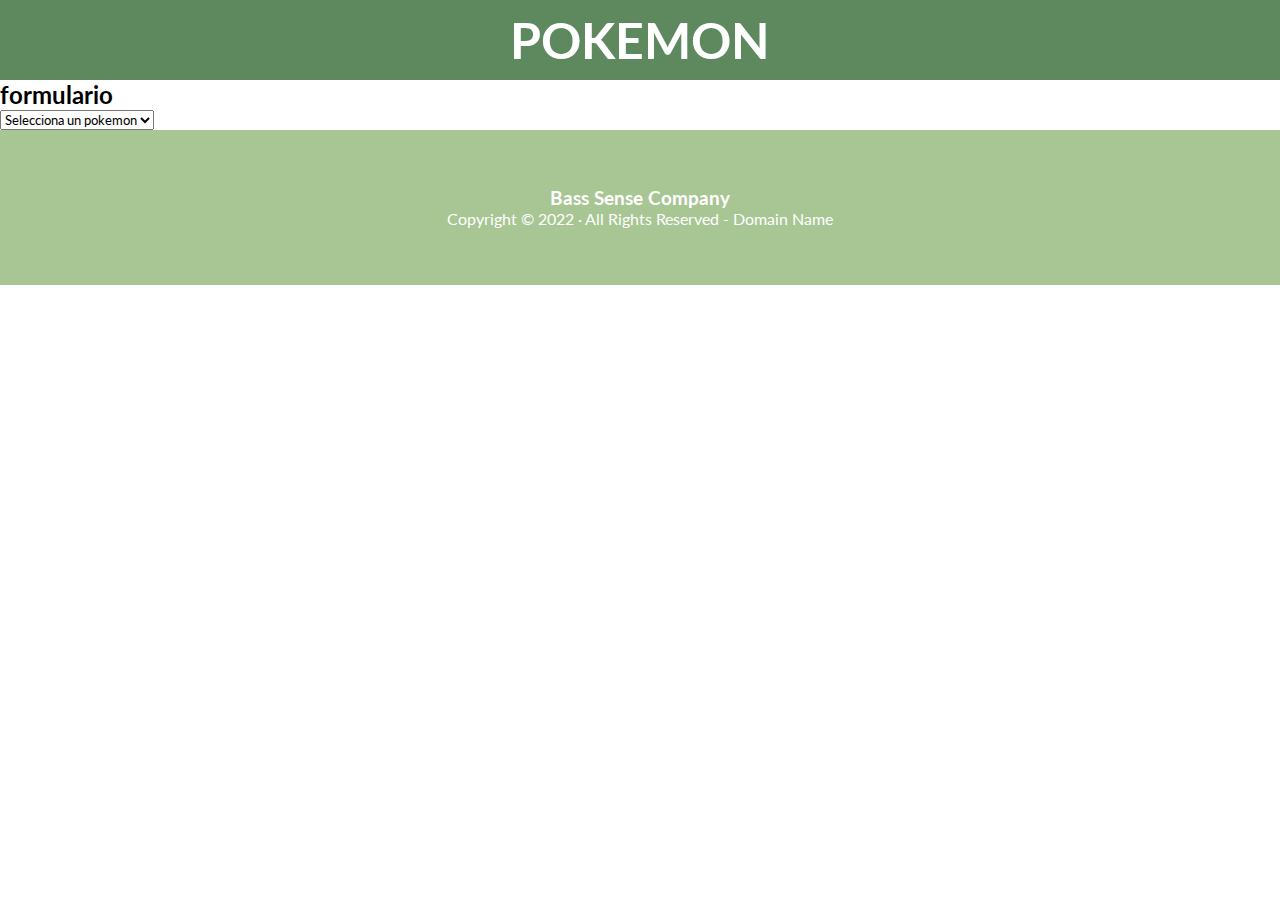
==== paginaPokemon/index.html @ 95a97a99 "aaa" ====
<!DOCTYPE html>
<html lang="en">
    <head>
        <meta charset="UTF-8">
        <meta http-equiv="X-UA-Compatible" content="IE=edge">
        <meta name="viewport" content="width=device-width, initial-scale=1.0">
        <title>Document</title>
        <link rel="stylesheet" href="./css/style.css">
    </head>
    <body onload="getPokemons()">
        <header>
            <h1>POKEMON</h1>
        </header>
        <main>
            <section>
                <h2>formulario</h2>
                <select id="select">
                    <option>Selecciona un pokemon</option>
                </select>  
            </section>
            <section>
                <div id="mostrarPokemon"></div>
            </section>
        </main>
        <footer>
            <h3>Bass Sense Company</h4>
            <p>Copyright © 2022 · All Rights Reserved - Domain Name</p>
        </footer>
        <script src="js/pokemons.js"></script>
    </body>
</html>
---- paginaPokemon/css/style.css ----
@import url(https://fonts.googleapis.com/css?family=Lato:100,300,400);

* {
    margin: 0;
    font-family: 'lato';
}

header {
    background-color: rgb(94, 136, 94);
    color: white;
    text-align: center;
    font-size: 25px;
    padding: 10px 0;
}

main{
    width: 400px;
}

footer {
    background-color: rgb(168, 197, 148);
    color: white;
    text-align: center;
    padding: 57px;
}
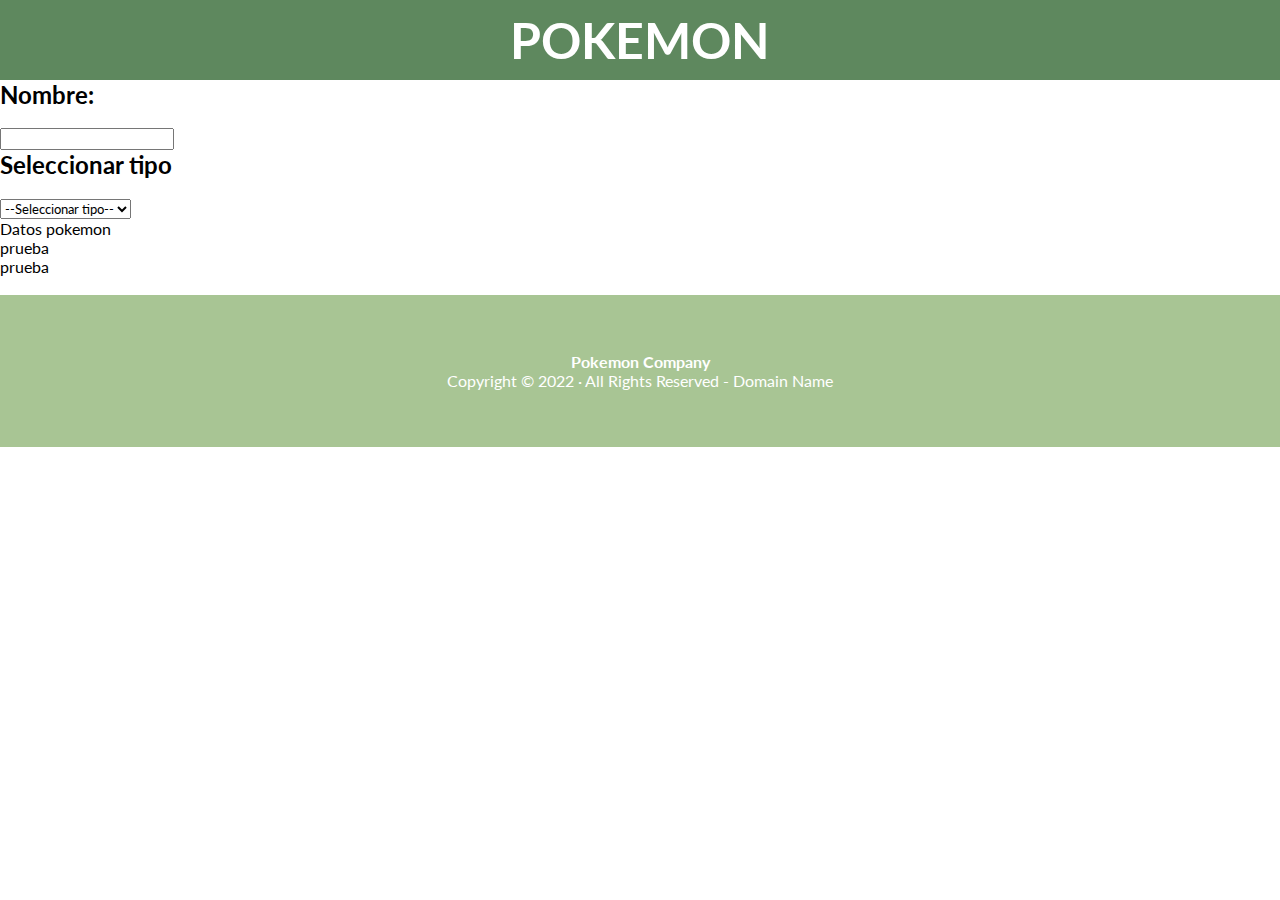
==== commit b43d8ef4: "muestra los pokemon en una sola linea" ====
--- a/paginaPokemon/index.html
+++ b/paginaPokemon/index.html
@@ -7,23 +7,32 @@
         <title>Document</title>
         <link rel="stylesheet" href="./css/style.css">
     </head>
-    <body onload="getPokemons()">
+    <body onload="getPokemons('https://pokeapi.co/api/v2/pokemon')">
         <header>
             <h1>POKEMON</h1>
         </header>
         <main>
-            <section>
-                <h2>formulario</h2>
-                <select id="select">
-                    <option>Selecciona un pokemon</option>
-                </select>  
-            </section>
-            <section>
-                <div id="mostrarPokemon"></div>
-            </section>
+            <section id="formularioTarjeta">
+                <section id="formulario">
+                    <h2 for="nombrePokemon">Nombre:</h2><br>
+                    <input type="text" onchange="filtarPokemon()" name="nombrePokemon" id="nombrePokemon" maxlength="40" /><br>
+                    <h2>Seleccionar tipo</h2><br>
+                    <select id="tipoPokemon" onchange="filtarPokemon()">
+                        <option selected value="default">--Seleccionar tipo--</option>
+                        <option>grass</option>
+                        <option>fire</option>
+                    </select>  
+                </section>
+                <section id="tarjeta">
+                        <div id="title">Datos pokemon</div>
+                        <div id="nombre">prueba</div>
+                        <div id="imagen">prueba</div>
+                        <img src="" alt="">
+                </section>
+            </section>   
         </main>
         <footer>
-            <h3>Bass Sense Company</h4>
+            <h4>Pokemon Company</h4>
             <p>Copyright © 2022 · All Rights Reserved - Domain Name</p>
         </footer>
         <script src="js/pokemons.js"></script>
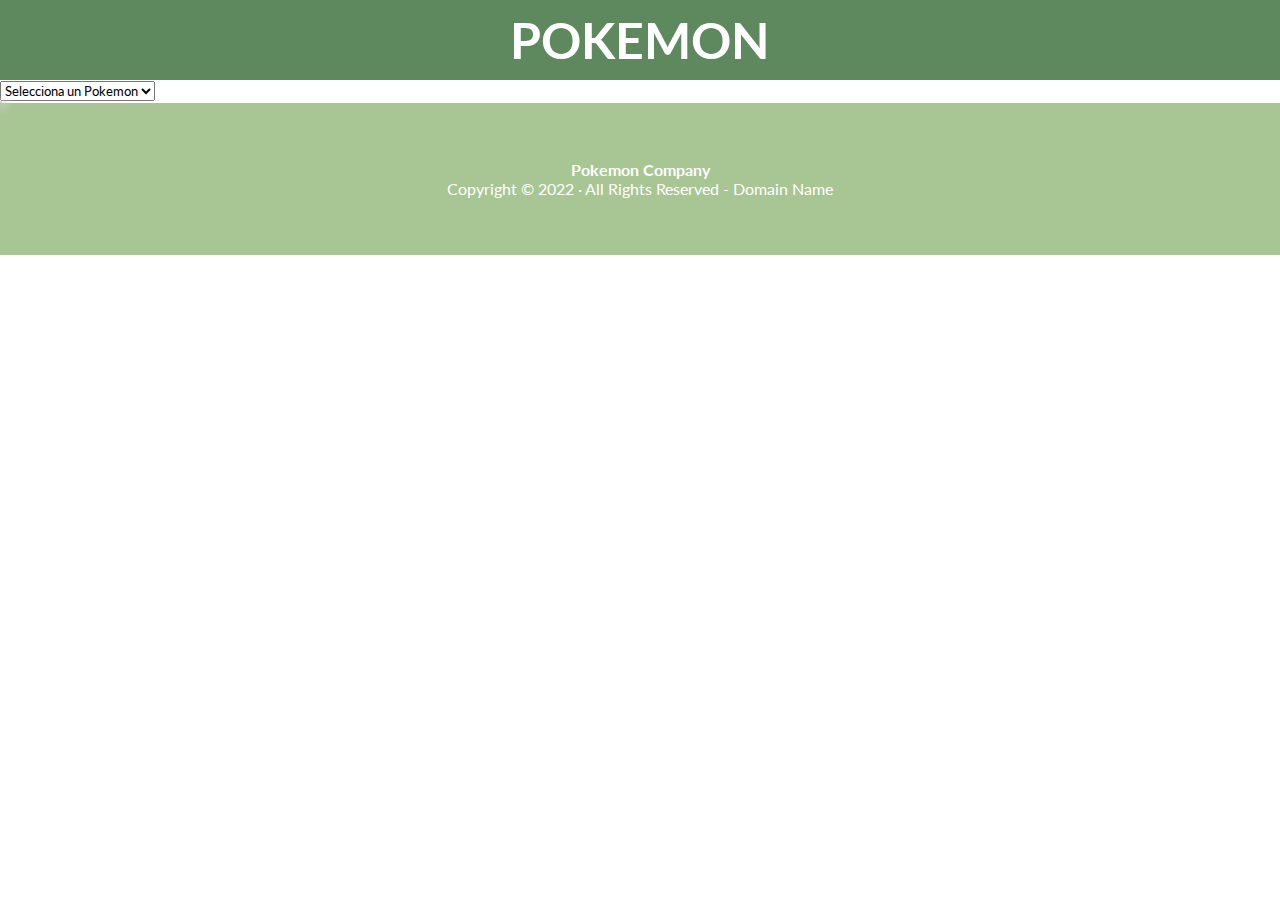
==== commit a58fd1f9: "rama Ainhoa" ====
--- a/paginaPokemon/index.html
+++ b/paginaPokemon/index.html
@@ -7,28 +7,18 @@
         <title>Document</title>
         <link rel="stylesheet" href="./css/style.css">
     </head>
-    <body onload="getPokemons('https://pokeapi.co/api/v2/pokemon')">
+    <body onload="selectPokemons()">
         <header>
             <h1>POKEMON</h1>
         </header>
         <main>
+            <section>
+                <select name="pokemon" id="pokemon">
+                    <option>Selecciona un Pokemon</option>
+                </select>
+            </section>
             <section id="formularioTarjeta">
-                <section id="formulario">
-                    <h2 for="nombrePokemon">Nombre:</h2><br>
-                    <input type="text" onchange="filtarPokemon()" name="nombrePokemon" id="nombrePokemon" maxlength="40" /><br>
-                    <h2>Seleccionar tipo</h2><br>
-                    <select id="tipoPokemon" onchange="filtarPokemon()">
-                        <option selected value="default">--Seleccionar tipo--</option>
-                        <option>grass</option>
-                        <option>fire</option>
-                    </select>  
-                </section>
-                <section id="tarjeta">
-                        <div id="title">Datos pokemon</div>
-                        <div id="nombre">prueba</div>
-                        <div id="imagen">prueba</div>
-                        <img src="" alt="">
-                </section>
+                <div id="tarjetas"></div>
             </section>   
         </main>
         <footer>
--- a/paginaPokemon/css/style.css
+++ b/paginaPokemon/css/style.css
@@ -13,9 +13,18 @@
     padding: 10px 0;
 }
 
-main{
-    width: 400px;
+#formularioTarjeta{
+    display: flex;
+    flex-wrap: wrap;
 }
+
+#tarjetas{
+    border: 1px solid lightgray;
+    box-shadow: 2px 2px 8px 4px #d3d3d3d1;
+    border-radius: 20px;
+    background-color: rgb(223, 81, 81);
+}
+
 
 footer {
     background-color: rgb(168, 197, 148);
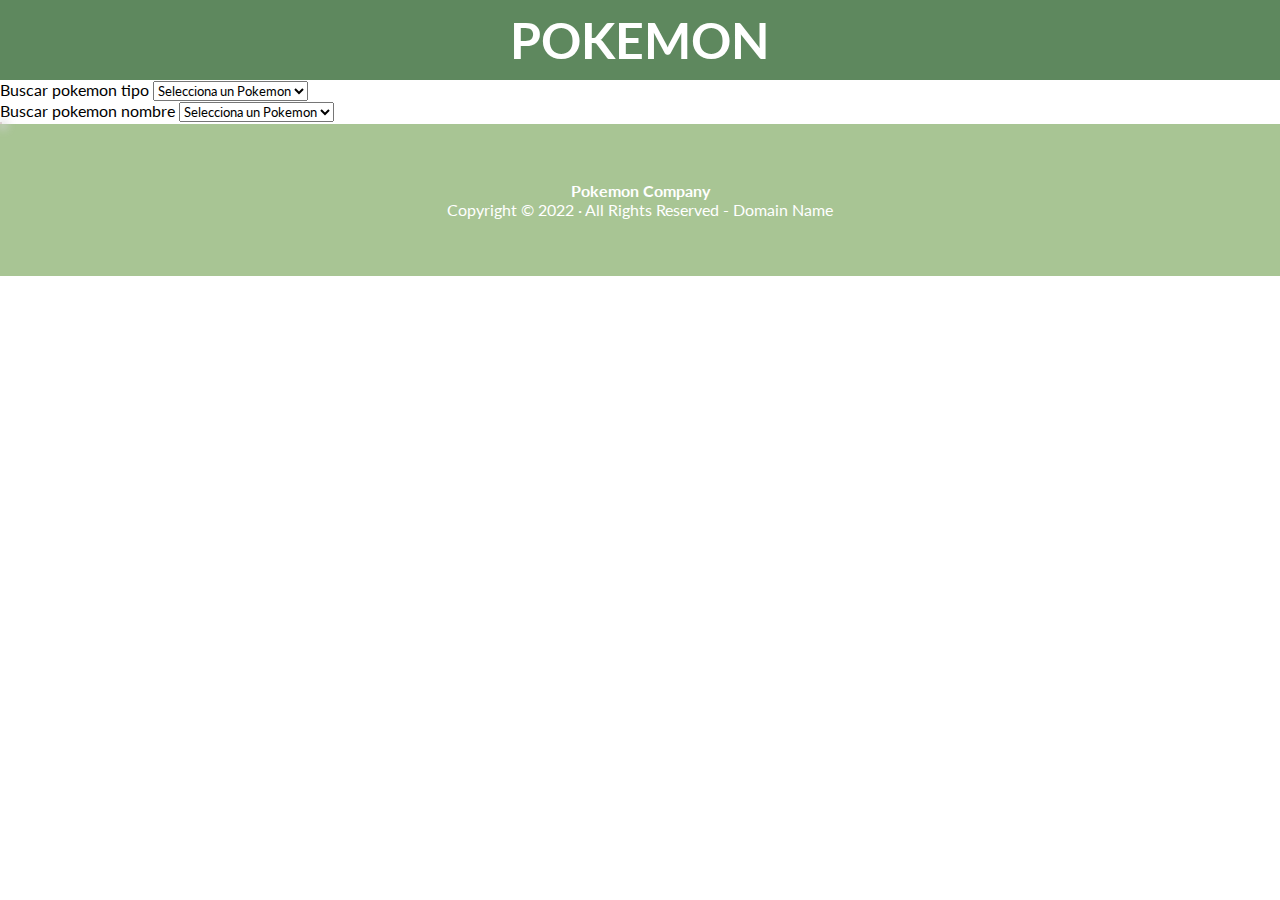
==== commit a91f182d: "Merge branch 'main' into ainhoa" ====
--- a/paginaPokemon/index.html
+++ b/paginaPokemon/index.html
@@ -13,11 +13,23 @@
         </header>
         <main>
             <section>
-                <select name="pokemon" id="pokemon">
-                    <option>Selecciona un Pokemon</option>
-                </select>
+                <div>
+                    <label for="pokemonTipo">Buscar pokemon tipo</label>
+                    <select name="pokemonTipo" id="pokemonTipo">
+                        <option value="default">Selecciona un Pokemon</option>
+                        <option value="fire">fire</option>
+                        <option value="grass">grass</option>
+                    </select>
+                </div>
+                <div>
+                    <label for="">Buscar pokemon nombre</label>
+                    <select name="pokemon" id="pokemon">
+                        <option value="default">Selecciona un Pokemon</option>
+                    </select>
+                </div>
             </section>
             <section id="formularioTarjeta">
+
                 <div id="tarjetas"></div>
             </section>   
         </main>
--- a/paginaPokemon/css/style.css
+++ b/paginaPokemon/css/style.css
@@ -18,7 +18,9 @@
     flex-wrap: wrap;
 }
 
+
 #tarjetas{
+
     border: 1px solid lightgray;
     box-shadow: 2px 2px 8px 4px #d3d3d3d1;
     border-radius: 20px;
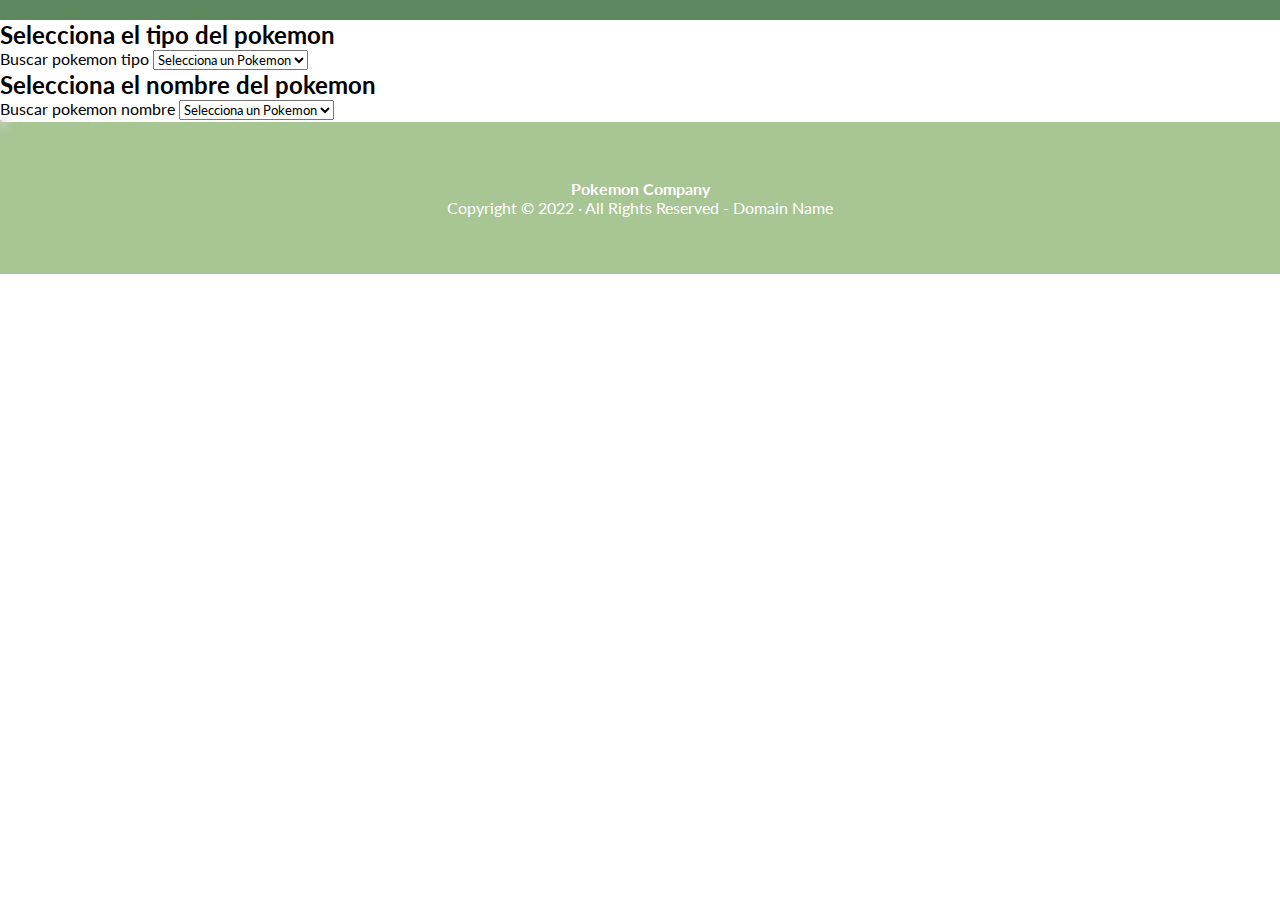
==== commit ad4cf010: "arregalo error" ====
--- a/paginaPokemon/index.html
+++ b/paginaPokemon/index.html
@@ -9,19 +9,36 @@
     </head>
     <body onload="selectPokemons()">
         <header>
-            <h1>POKEMON</h1>
+            <div id="tituloHeader"></div>
         </header>
         <main>
-            <section>
+            <section id="tipoNombrePokemon">
                 <div>
+                    <h2>Selecciona el tipo del pokemon</h2>
                     <label for="pokemonTipo">Buscar pokemon tipo</label>
                     <select name="pokemonTipo" id="pokemonTipo">
                         <option value="default">Selecciona un Pokemon</option>
-                        <option value="fire">fire</option>
-                        <option value="grass">grass</option>
+                        <option value="fire">Fire</option>
+                        <option value="grass">Grass</option>
+                        <option value="normal">Normal</option>
+                        <option value="water">Water</option>
+                        <option value="electric">Electric</option>
+                        <option value="ice">Ice</option>
+                        <option value="fighting">Fighting</option>
+                        <option value="poison">Poison</option>
+                        <option value="flying">Flying</option>
+                        <option value="psychic">Psychic</option>
+                        <option value="bug">Bug</option>
+                        <option value="rock">Rock</option>
+                        <option value="ghost">Ghost</option>
+                        <option value="dark">Dark</option>
+                        <option value="dragon">Dragon</option>
+                        <option value="steel">Steel</option>
+                        <option value="fairy">Fairy</option>
                     </select>
                 </div>
                 <div>
+                    <h2>Selecciona el nombre del pokemon</h2>
                     <label for="">Buscar pokemon nombre</label>
                     <select name="pokemon" id="pokemon">
                         <option value="default">Selecciona un Pokemon</option>
@@ -29,7 +46,6 @@
                 </div>
             </section>
             <section id="formularioTarjeta">
-
                 <div id="tarjetas"></div>
             </section>   
         </main>
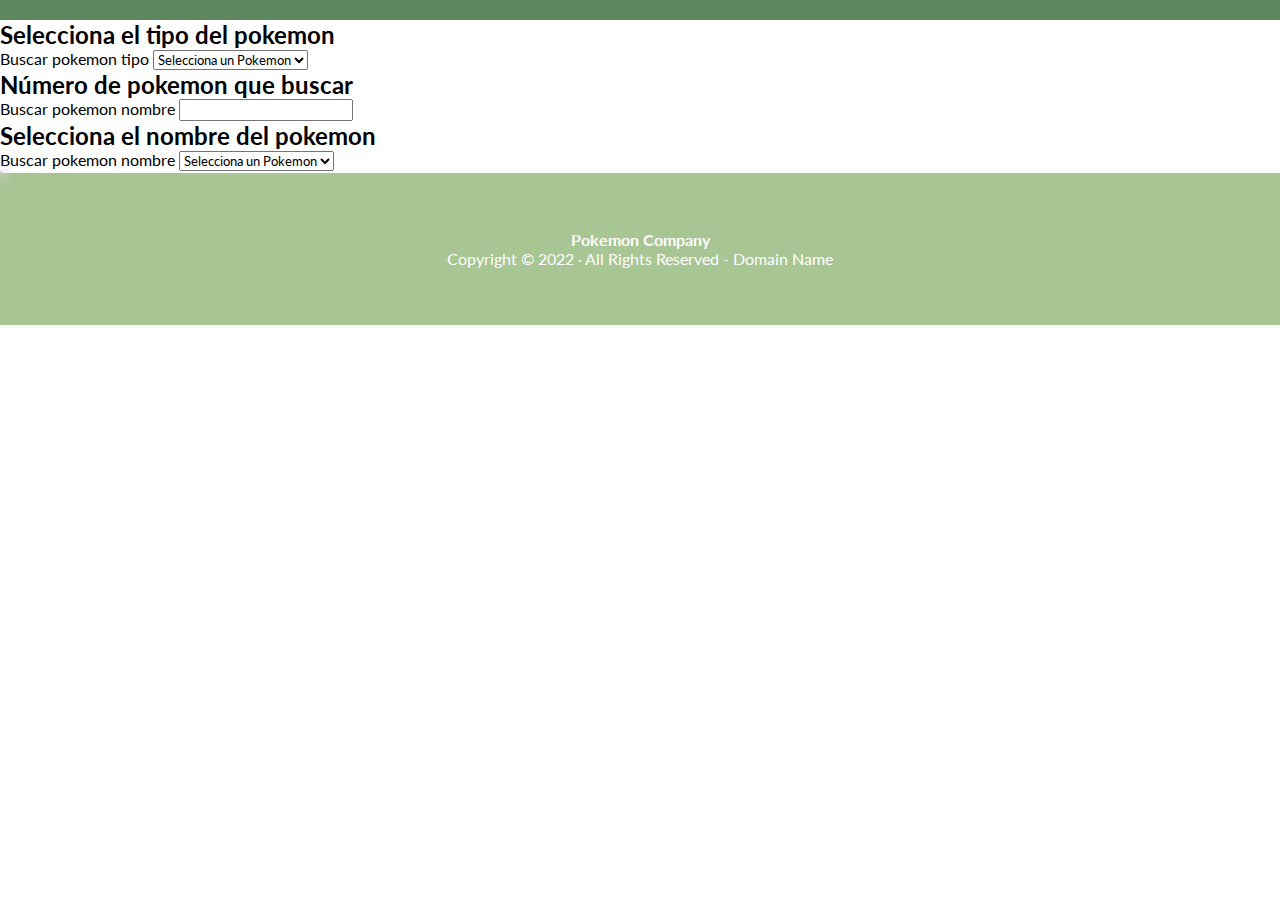
==== commit bce0a2c3: "numeor de pokemon" ====
--- a/paginaPokemon/index.html
+++ b/paginaPokemon/index.html
@@ -7,7 +7,7 @@
         <title>Document</title>
         <link rel="stylesheet" href="./css/style.css">
     </head>
-    <body onload="selectPokemons()">
+    <body onload="getPokemons()">
         <header>
             <div id="tituloHeader"></div>
         </header>
@@ -38,6 +38,11 @@
                     </select>
                 </div>
                 <div>
+                    <h2>Número de pokemon que buscar</h2>
+                    <label for="">Buscar pokemon nombre</label>
+                    <input type="number" name="numPokemon" id="numPokemon" />
+                </div>
+                <div>
                     <h2>Selecciona el nombre del pokemon</h2>
                     <label for="">Buscar pokemon nombre</label>
                     <select name="pokemon" id="pokemon">
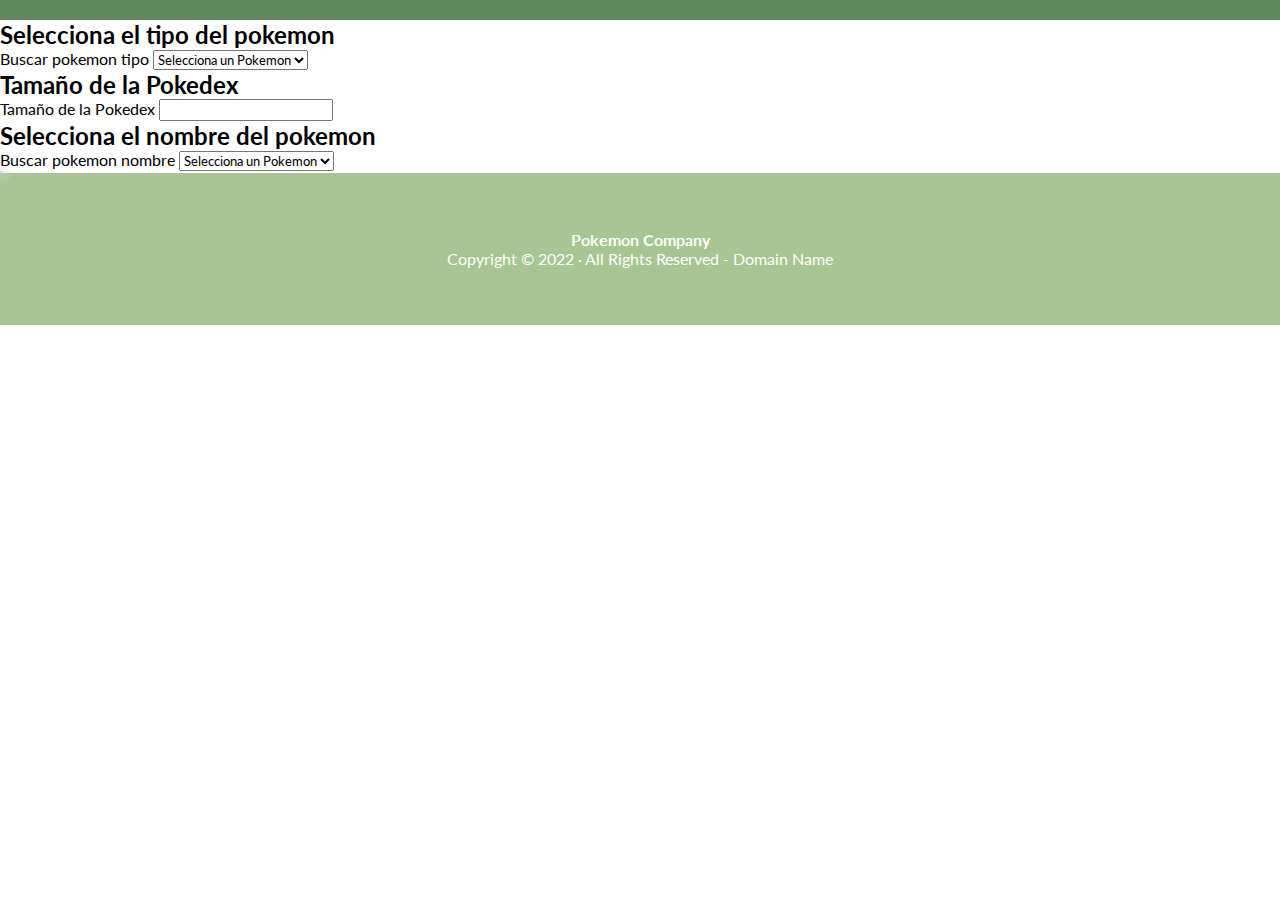
==== commit 76266f9e: "Update index.html" ====
--- a/paginaPokemon/index.html
+++ b/paginaPokemon/index.html
@@ -38,8 +38,8 @@
                     </select>
                 </div>
                 <div>
-                    <h2>Número de pokemon que buscar</h2>
-                    <label for="">Buscar pokemon nombre</label>
+                    <h2>Tamaño de la Pokedex</h2>
+                    <label for="">Tamaño de la Pokedex</label>
                     <input type="number" name="numPokemon" id="numPokemon" />
                 </div>
                 <div>
